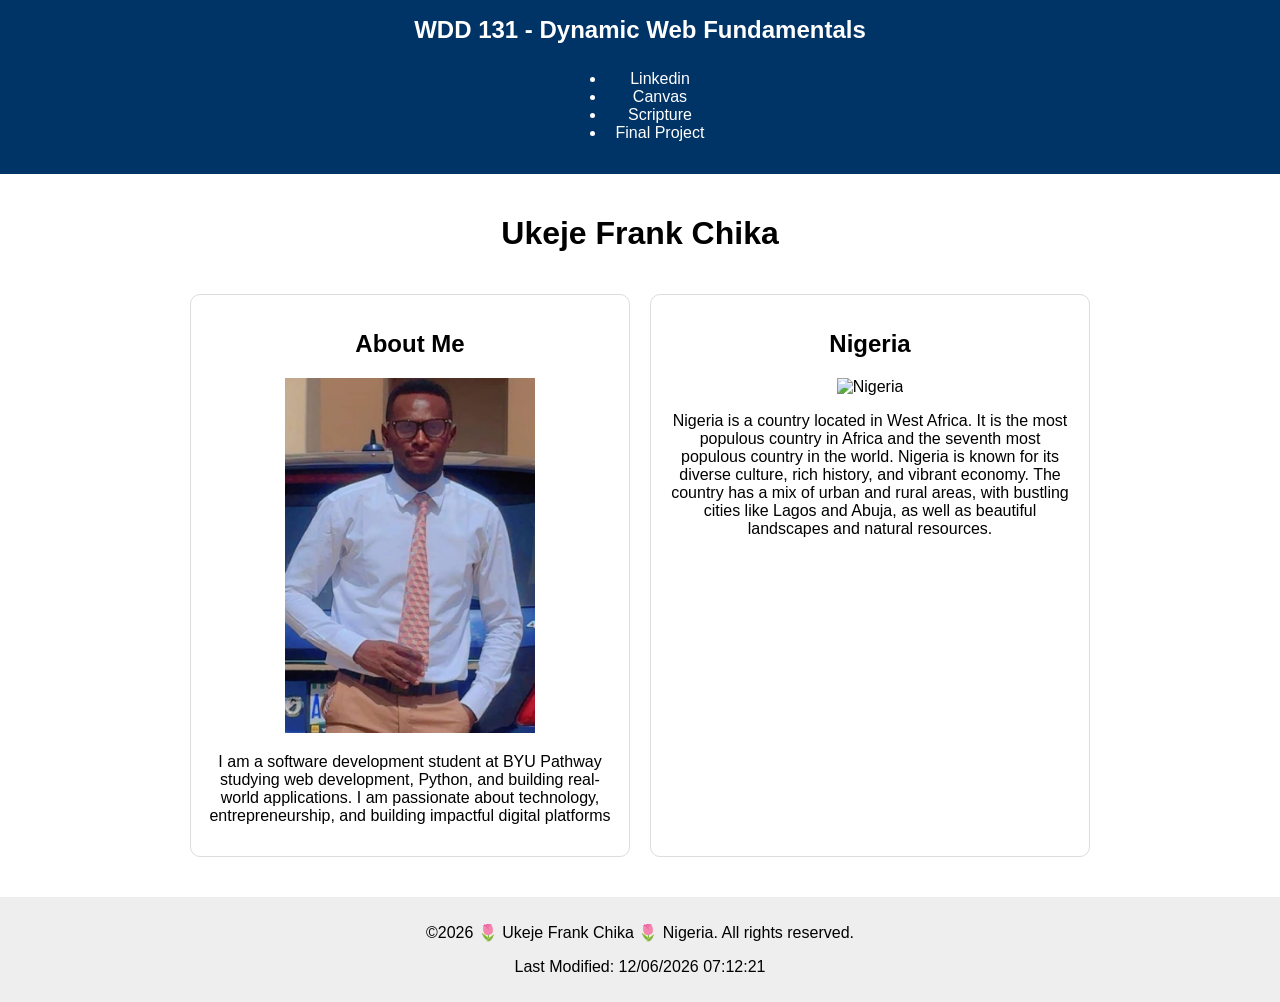
==== index.html @ 09ead628 "." ====
<!DOCTYPE html>
<html lang="en">
<head>
    <meta charset="UTF-8">
    <meta name="viewport" content="width=device-width, initial-scale=1.0">
    <title>WDD 131 - Dynamic Web Fundamentals - Ukeje Frank Chika</title>
    <meta name="description" content="This is the index page for WDD 131 - Dynamic Web Fundamentals. It serves as the main entry point for the course materials and resources by Ukeje Frank Chika.">
    <link rel="stylesheet" href="styles/base.css">
    <script src="scripts/getdates.js" defer></script>
</head>
<body>
    <header>
        <span id="course-title">WDD 131 - Dynamic Web Fundamentals</span>
        <nav>
            <ul>
                <li><a href="https://www.linkedin.com/in/ukeje-frank-chika-7b3a6b1a9/" target="_blank">Linkedin</a></li>
                <li><a href=" https://byupw.instructure.com/">Canvas</a></li>
                <li><a href="https://www.churchofjesuschrist.org/study/scriptures">Scripture</a></li>
                <li><a href="#">Final Project</a></li>
            </ul>

    </header>
    <main>
        <h1>Ukeje Frank Chika</h1>
        <section class="card">
            <h2>About Me</h2>
            <img src="images/profile.jpeg" alt="Frank Chika">
            <p>I am a software development student at BYU Pathway studying web development,
                Python, and building real-world applications. I am passionate about technology,
                entrepreneurship, and building impactful digital platforms</p>

        </section>
        <section class="card">
            <h2>Nigeria</h2>
            <img src="images/nigeria.jpeg" alt="Nigeria">
            <p>Nigeria is a country located in West Africa. It is the most populous country in Africa and the seventh most populous country in the world. Nigeria is known for its diverse culture, rich history, and vibrant economy. The country has a mix of urban and rural areas, with bustling cities like Lagos and Abuja, as well as beautiful landscapes and natural resources.</p>
        </section>
        
    </main>
    <footer>
        <p>&copy;<span id="currentyear">2026</span> 🌷 Ukeje Frank Chika 🌷 Nigeria. All rights reserved.</p>
        <p id="lastModified"></p>
        
    </footer>
</body>
</html>
---- styles/base.css ----
body{
font-family: Arial, sans-serif;
margin:0;
}

header{
background:#003366;
color:white;
text-align:center;
padding:1rem;
}

#course-title{
display:block;
font-size:1.5rem;
font-weight:bold;
margin-bottom:10px;
}

nav{
display:flex;
justify-content:center;
gap:20px;
}

nav a{
color:white;
text-decoration:none;
padding:10px;
}

nav a:hover{
background:white;
color:#003366;
border-radius:5px;
}

main{
max-width:900px;
margin:auto;
padding:20px;

display:grid;
grid-template-columns:1fr 1fr;
gap:20px;
}

h1{
grid-column:1/3;
text-align:center;
}

.card{
border:1px solid #ddd;
padding:15px;
border-radius:10px;
text-align:center;
}

.card img{
width:100%;
max-width:250px;
}

footer{
text-align:center;
background:#eee;
padding:10px;
margin-top:20px;
}
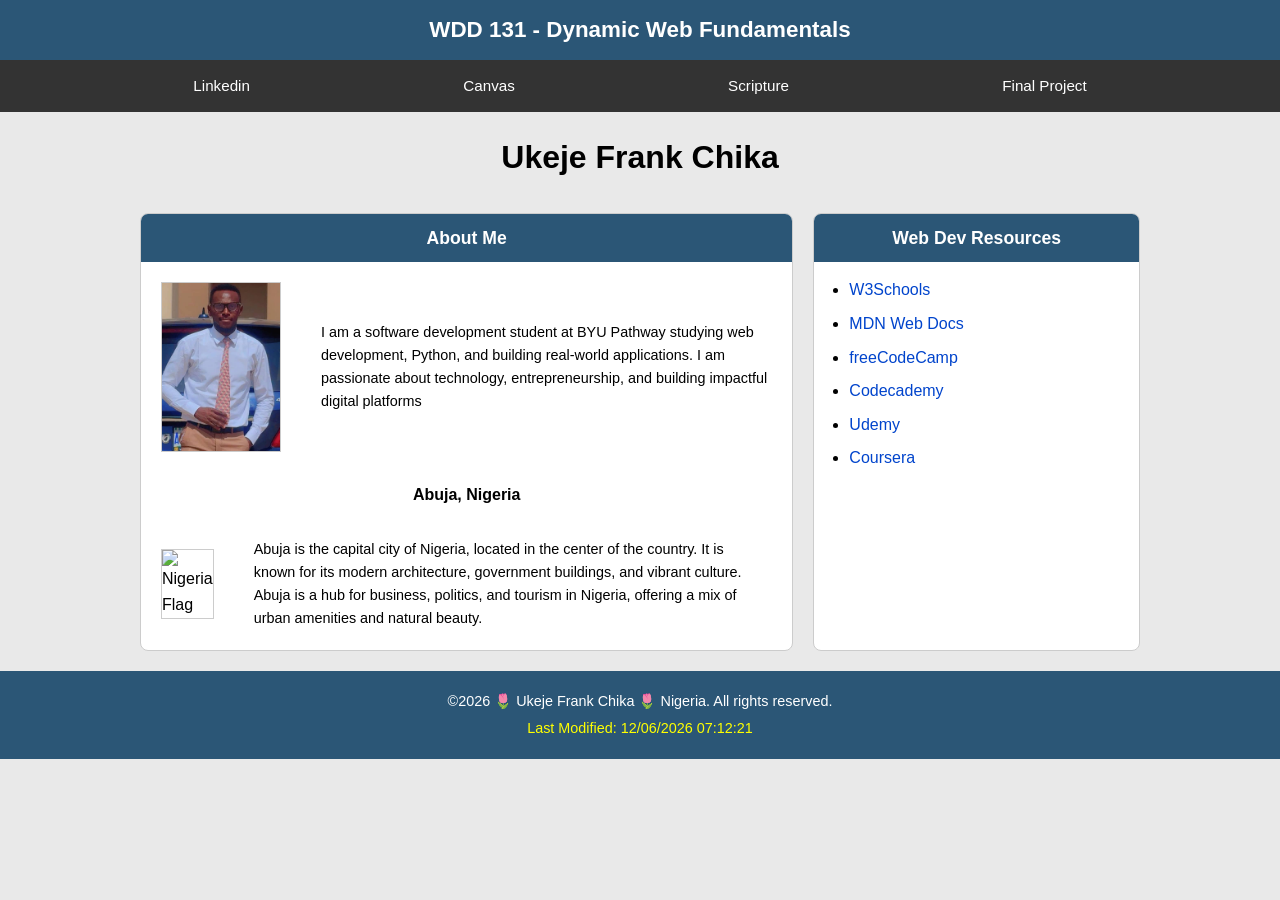
==== commit 1c6bda23: "." ====
--- a/index.html
+++ b/index.html
@@ -5,6 +5,7 @@
     <meta name="viewport" content="width=device-width, initial-scale=1.0">
     <title>WDD 131 - Dynamic Web Fundamentals - Ukeje Frank Chika</title>
     <meta name="description" content="This is the index page for WDD 131 - Dynamic Web Fundamentals. It serves as the main entry point for the course materials and resources by Ukeje Frank Chika.">
+    <meta name="author" content="Ukeje Frank Chika">
     <link rel="stylesheet" href="styles/base.css">
     <script src="scripts/getdates.js" defer></script>
 </head>
@@ -14,31 +15,46 @@
         <nav>
             <ul>
                 <li><a href="https://www.linkedin.com/in/ukeje-frank-chika-7b3a6b1a9/" target="_blank">Linkedin</a></li>
-                <li><a href=" https://byupw.instructure.com/">Canvas</a></li>
+                <li><a href="https://byupw.instructure.com/">Canvas</a></li>
                 <li><a href="https://www.churchofjesuschrist.org/study/scriptures">Scripture</a></li>
                 <li><a href="#">Final Project</a></li>
             </ul>
-
+        </nav>
     </header>
     <main>
         <h1>Ukeje Frank Chika</h1>
         <section class="card">
             <h2>About Me</h2>
-            <img src="images/profile.jpeg" alt="Frank Chika">
-            <p>I am a software development student at BYU Pathway studying web development,
-                Python, and building real-world applications. I am passionate about technology,
-                entrepreneurship, and building impactful digital platforms</p>
+            <div class="profile-image">
+                <img src="images/profile.jpeg" alt="Frank Chika">
+                <p>I am a software development student at BYU Pathway studying web development,
+                    Python, and building real-world applications. I am passionate about technology,
+                    entrepreneurship, and building impactful digital platforms</p>
+            </div>
+            <h3>Abuja, Nigeria</h3>
+            <div>
+                <img src="images/nigeria-flag.jpeg" alt="Nigeria Flag">
+                <p>Abuja is the capital city of Nigeria, located in the center of the country. It is known for its modern architecture, government buildings, and vibrant culture. Abuja is a hub for business, politics, and tourism in Nigeria, offering a mix of urban amenities and natural beauty.</p>
+            </div>
 
         </section>
         <section class="card">
-            <h2>Nigeria</h2>
-            <img src="images/nigeria.jpeg" alt="Nigeria">
-            <p>Nigeria is a country located in West Africa. It is the most populous country in Africa and the seventh most populous country in the world. Nigeria is known for its diverse culture, rich history, and vibrant economy. The country has a mix of urban and rural areas, with bustling cities like Lagos and Abuja, as well as beautiful landscapes and natural resources.</p>
+            <h2>Web Dev Resources</h2>
+        <nav>
+            <ul>
+                <li><a href="https://www.w3schools.com/">W3Schools</a></li>
+                <li><a href="https://developer.mozilla.org/en-US/">MDN Web Docs</a></li>
+                <li><a href="https://www.freecodecamp.org/">freeCodeCamp</a></li>
+                <li><a href="https://www.codecademy.com/">Codecademy</a></li>
+                <li><a href="https://www.udemy.com/">Udemy</a></li>
+                <li><a href="https://www.coursera.org/">Coursera</a></li>
+            </ul>
+        </nav>
         </section>
         
     </main>
     <footer>
-        <p>&copy;<span id="currentyear">2026</span> 🌷 Ukeje Frank Chika 🌷 Nigeria. All rights reserved.</p>
+        <p>&copy;<span id="currentyear"></span> 🌷 Ukeje Frank Chika 🌷 Nigeria. All rights reserved.</p>
         <p id="lastModified"></p>
         
     </footer>
--- a/styles/base.css
+++ b/styles/base.css
@@ -1,70 +1,162 @@
-body{
-font-family: Arial, sans-serif;
-margin:0;
+/* Reset */
+* {
+  margin: 0;
+  padding: 0;
+  box-sizing: border-box;
 }
 
-header{
-background:#003366;
-color:white;
-text-align:center;
-padding:1rem;
+/* Page */
+body {
+  font-family: Arial, Helvetica, sans-serif;
+  background-color: #e9e9e9;
+  line-height: 1.6;
 }
 
-#course-title{
-display:block;
-font-size:1.5rem;
-font-weight:bold;
-margin-bottom:10px;
+/* Header top bar */
+header {
+  background-color: #2b5676;
+  color: white;
+  text-align: center;
 }
 
-nav{
-display:flex;
-justify-content:center;
-gap:20px;
+/* Course title */
+#course-title {
+  display: block;
+  padding: 12px;
+  font-size: 1.4rem;
+  font-weight: bold;
 }
 
-nav a{
-color:white;
-text-decoration:none;
-padding:10px;
+/* Navigation bar */
+header nav {
+  background-color: #333;
 }
 
-nav a:hover{
-background:white;
-color:#003366;
-border-radius:5px;
+header nav ul {
+  list-style: none;
+  display: flex;
+  justify-content: space-evenly;
 }
 
-main{
-max-width:900px;
-margin:auto;
-padding:20px;
-
-display:grid;
-grid-template-columns:1fr 1fr;
-gap:20px;
+header nav a {
+  display: block;
+  padding: 14px 20px;
+  color: white;
+  text-decoration: none;
+  font-size: 0.95rem;
 }
 
-h1{
-grid-column:1/3;
-text-align:center;
+header nav a:hover {
+  background-color: #555;
 }
 
-.card{
-border:1px solid #ddd;
-padding:15px;
-border-radius:10px;
-text-align:center;
+/* Main layout */
+main {
+  max-width: 1000px;
+  margin: 20px auto;
+  display: grid;
+  grid-template-columns: 2fr 1fr;
+  gap: 20px;
 }
 
-.card img{
-width:100%;
-max-width:250px;
+/* Main heading */
+main h1 {
+  grid-column: 1 / 3;
+  text-align: center;
+  font-size: 2rem;
+  margin-bottom: 10px;
 }
 
-footer{
-text-align:center;
-background:#eee;
-padding:10px;
-margin-top:20px;
+/* Cards */
+.card {
+  background: white;
+  border-radius: 8px;
+  border: 1px solid #ccc;
+  overflow: hidden;
+}
+
+/* Card titles */
+.card h2 {
+  background-color: #2b5676;
+  color: white;
+  text-align: center;
+  padding: 10px;
+  font-size: 1.1rem;
+}
+
+/* Card content */
+.card p {
+  padding: 10px 15px;
+  font-size: 0.9rem;
+}
+
+/* Profile section layout */
+.profile-image {
+  display: grid;
+  grid-template-columns: 1fr 150px;
+  align-items: center;
+  padding: 10px;
+  gap: 10px;
+}
+
+.profile-image img {
+  width: 130px;
+  border: 1px solid #ccc;
+}
+
+/* Location heading */
+.card h3 {
+  text-align: center;
+  margin: 10px 0;
+  font-size: 1rem;
+}
+
+/* Country section */
+.card div img {
+  width: 120px;
+  border: 1px solid #ccc;
+  margin: 10px;
+}
+
+.card div {
+  display: flex;
+  align-items: center;
+  padding: 10px;
+  gap: 15px;
+}
+
+/* Resource list */
+.card nav ul {
+  padding: 15px 35px;
+}
+
+.card nav li {
+  margin-bottom: 8px;
+}
+
+.card nav a {
+  color: #0044cc;
+  text-decoration: none;
+}
+
+.card nav a:hover {
+  text-decoration: underline;
+}
+
+/* Footer */
+footer {
+  background-color: #2b5676;
+  color: white;
+  text-align: center;
+  padding: 15px;
+}
+
+footer p {
+  font-size: 0.9rem;
+  margin: 4px 0;
+}
+
+/* Last modified line */
+#lastModified {
+  color: yellow;
 }
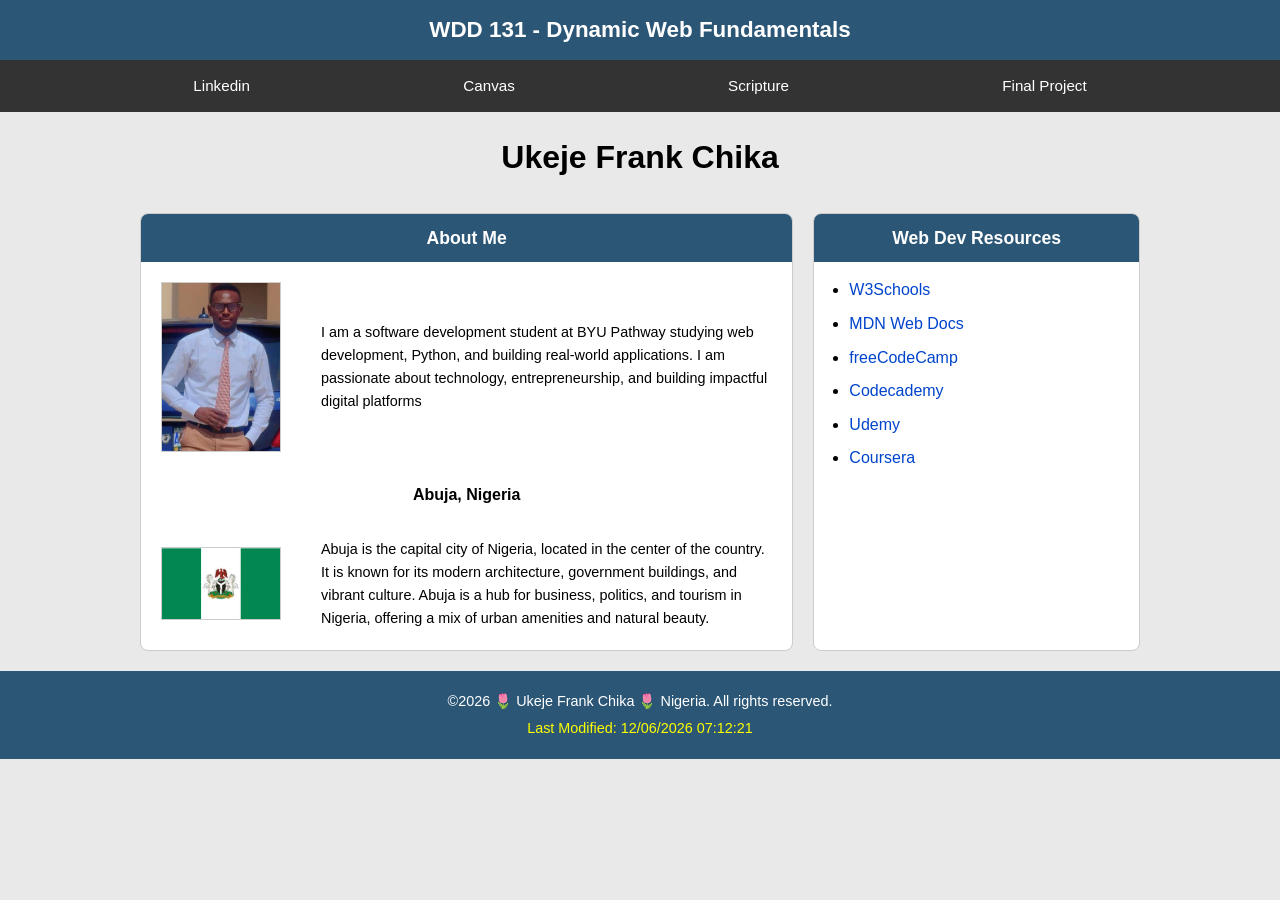
==== commit b7388400: "." ====
--- a/index.html
+++ b/index.html
@@ -33,7 +33,7 @@
             </div>
             <h3>Abuja, Nigeria</h3>
             <div>
-                <img src="images/nigeria-flag.jpeg" alt="Nigeria Flag">
+                <img src="images/download.jpeg" alt="Nigeria Flag">
                 <p>Abuja is the capital city of Nigeria, located in the center of the country. It is known for its modern architecture, government buildings, and vibrant culture. Abuja is a hub for business, politics, and tourism in Nigeria, offering a mix of urban amenities and natural beauty.</p>
             </div>
 
--- a/styles/base.css
+++ b/styles/base.css
@@ -100,8 +100,14 @@
 }
 
 .profile-image img {
+  grid-column: 2;
   width: 130px;
   border: 1px solid #ccc;
+}
+
+/* text stays on the left */
+.profile-image p {
+  grid-column: 1;
 }
 
 /* Location heading */
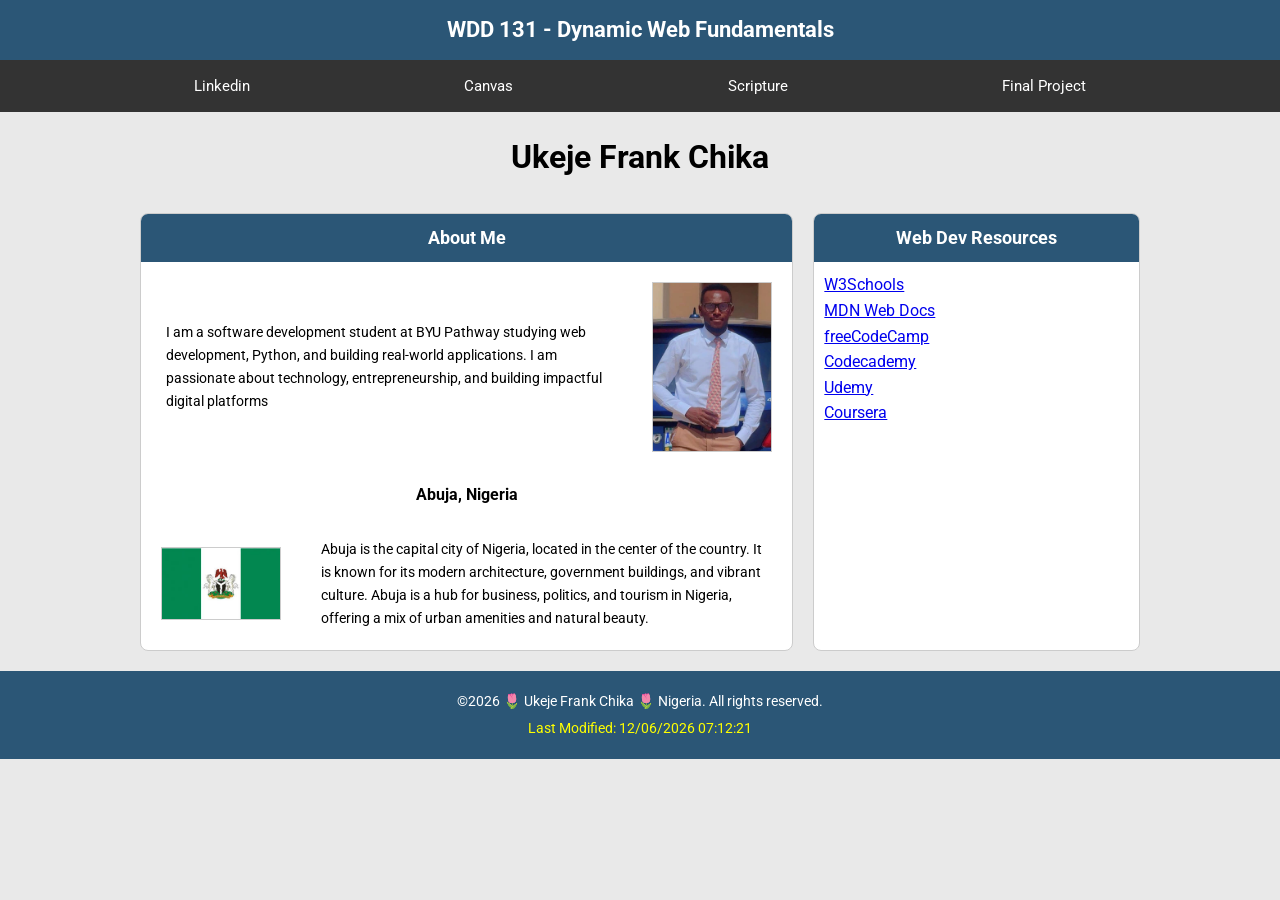
==== commit 06a2096c: "." ====
--- a/index.html
+++ b/index.html
@@ -6,6 +6,10 @@
     <title>WDD 131 - Dynamic Web Fundamentals - Ukeje Frank Chika</title>
     <meta name="description" content="This is the index page for WDD 131 - Dynamic Web Fundamentals. It serves as the main entry point for the course materials and resources by Ukeje Frank Chika.">
     <meta name="author" content="Ukeje Frank Chika">
+    <link rel="preconnect" href="https://fonts.googleapis.com">
+    <link rel="preconnect" href="https://fonts.gstatic.com" crossorigin>
+    
+    <link href="https://fonts.googleapis.com/css2?family=Roboto:wght@300;400;700&display=swap" rel="stylesheet">
     <link rel="stylesheet" href="styles/base.css">
     <script src="scripts/getdates.js" defer></script>
 </head>
@@ -40,7 +44,7 @@
         </section>
         <section class="card">
             <h2>Web Dev Resources</h2>
-        <nav>
+        <div class="resources">
             <ul>
                 <li><a href="https://www.w3schools.com/">W3Schools</a></li>
                 <li><a href="https://developer.mozilla.org/en-US/">MDN Web Docs</a></li>
@@ -49,7 +53,7 @@
                 <li><a href="https://www.udemy.com/">Udemy</a></li>
                 <li><a href="https://www.coursera.org/">Coursera</a></li>
             </ul>
-        </nav>
+        </div >
         </section>
         
     </main>
--- a/styles/base.css
+++ b/styles/base.css
@@ -7,7 +7,7 @@
 
 /* Page */
 body {
-  font-family: Arial, Helvetica, sans-serif;
+  font-family: 'Roboto', sans-serif;
   background-color: #e9e9e9;
   line-height: 1.6;
 }
@@ -92,22 +92,21 @@
 
 /* Profile section layout */
 .profile-image {
-  display: grid;
-  grid-template-columns: 1fr 150px;
+  display: flex;
+  flex-direction: row-reverse;
   align-items: center;
   padding: 10px;
-  gap: 10px;
+  gap: 15px;
 }
 
 .profile-image img {
-  grid-column: 2;
-  width: 130px;
+  width: 150px;
   border: 1px solid #ccc;
 }
 
 /* text stays on the left */
 .profile-image p {
-  grid-column: 1;
+  flex: 1;
 }
 
 /* Location heading */
